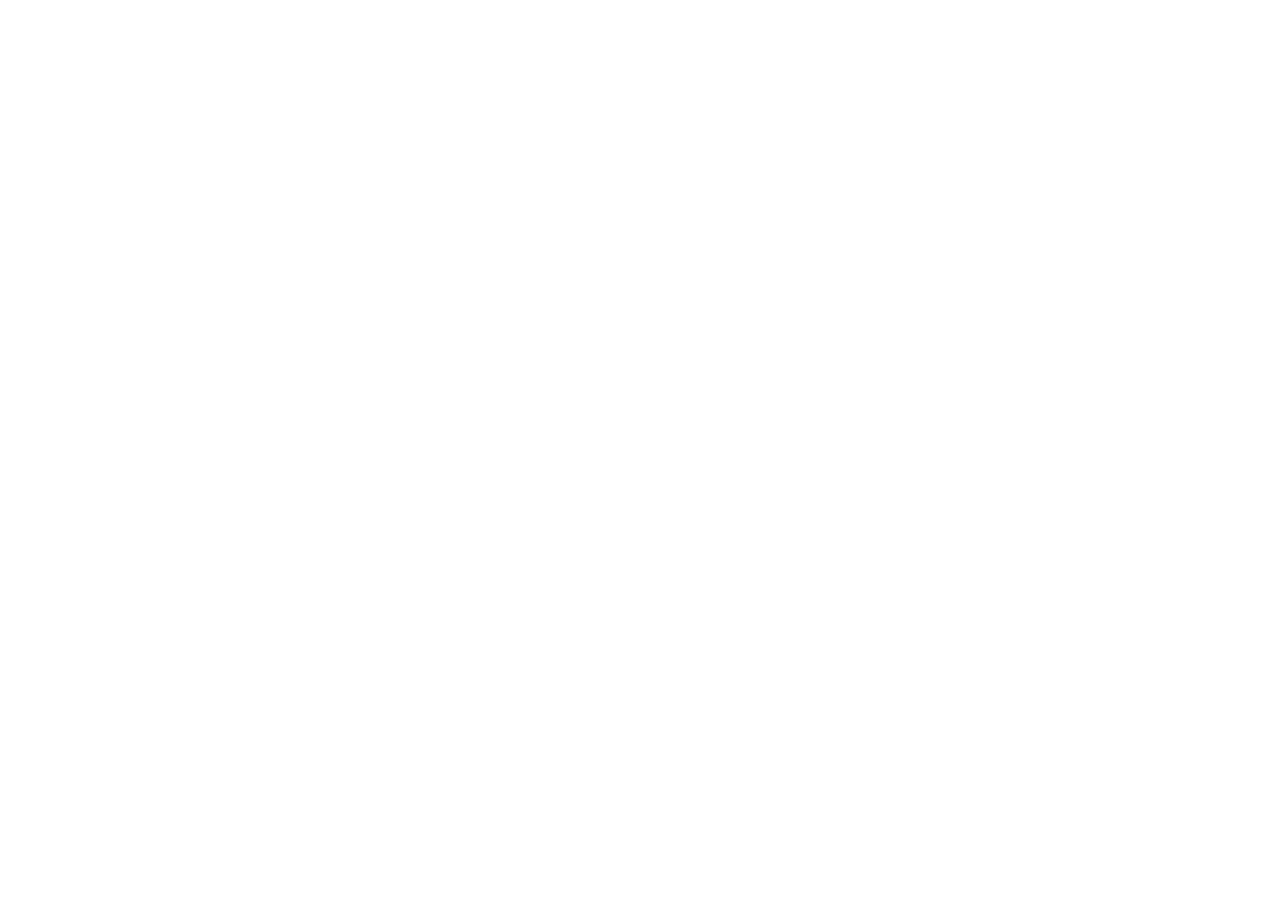
==== index.html @ e623e2dc "Initial version." ====
<!doctype html>
<html>
  <body>
    <link rel="stylesheet" href="editor.css" />
    <script src="//povdocs.github.io/webvr-starter-kit/build/vr.js"></script>
    <script src="/ColladaLoader.js"></script>
    <script src="/FirstPersonControls.js"></script>
    <script src="editor.js"></script>
    <script src="app.js"></script>
  </body>
</html>
---- editor.css ----
.editor-bar {
  position: fixed;
  width: 400px;
  height: 100%;
  top: 0;
  right: 0;
  background: white;
  color: #333;
  z-index: 10;
  padding: 20px;
  margin-bottom: 20px;
  transition: right 1s ease;
  overflow-y: scroll;
}

textarea#share {
  width: 100%;
  height: 200px;
}

.editor-checkpoint-list {
  list-style: none;
  padding-left: 0;
}

.editor-checkpoint-list li {
  position: relative;
  background: #eee;
  margin-bottom: 20px;
  padding: 10px;
  border-radius: 2px;
  cursor: pointer;
}

.editor-checkpoint-list li:hover {
  background: #ccc;
}

.editor-checkpoint-list input {
  width: 300px;
  height: 20px;
}

.hide {
  right: -440px;
}

.delete-cp {
  position: absolute;
  top: 10px;
  right: 5px;
}
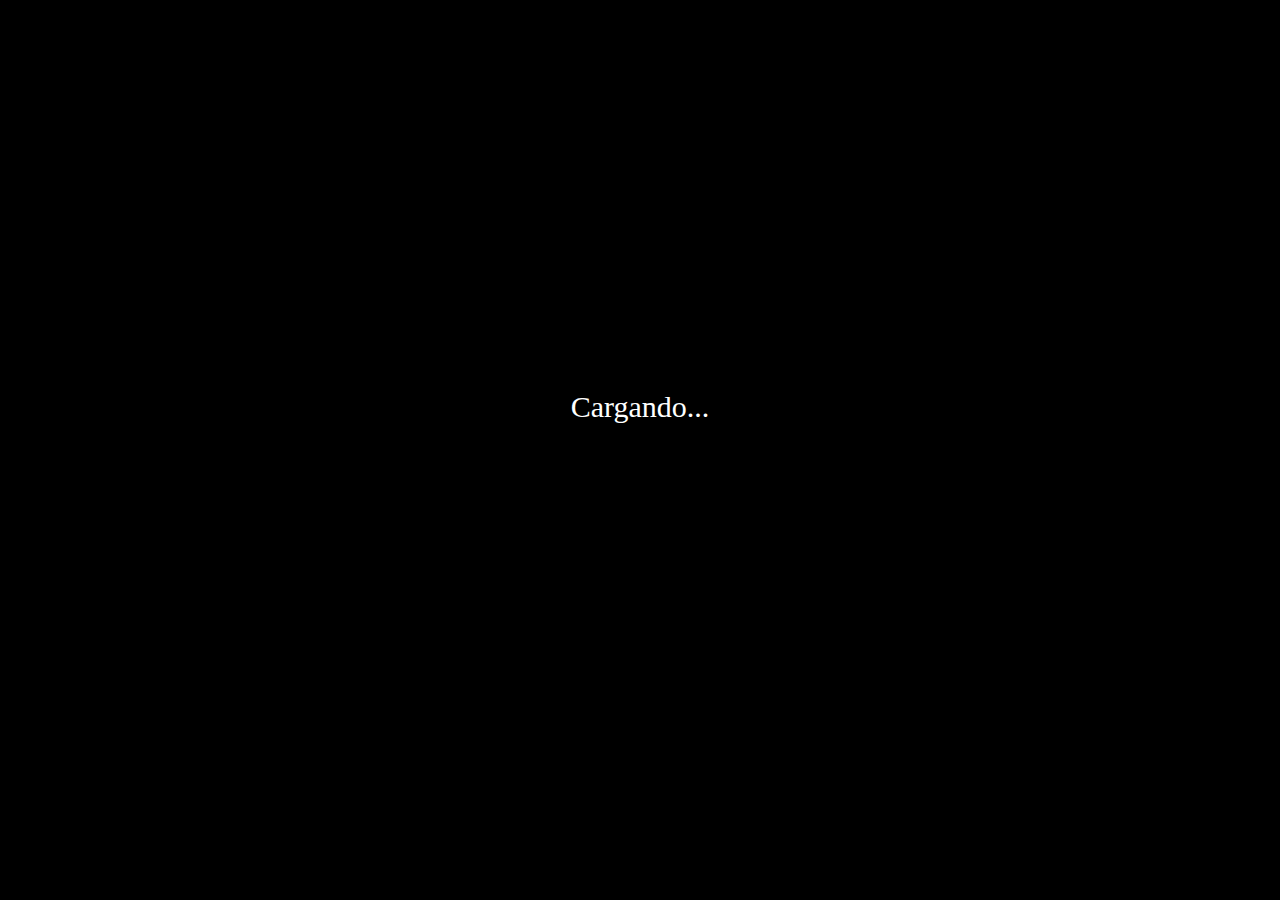
==== commit edc3fcf6: "added loader" ====
--- a/index.html
+++ b/index.html
@@ -1,11 +1,17 @@
 <!doctype html>
 <html>
+  <head>
+    <link rel="stylesheet" href="app.css" />
+    <link rel="stylesheet" href="editor.css" />
+  </head>
   <body>
-    <link rel="stylesheet" href="editor.css" />
+    <div id="loader">
+      <p>Cargando...</p>
+    </div>
     <script src="//povdocs.github.io/webvr-starter-kit/build/vr.js"></script>
-    <script src="/ColladaLoader.js"></script>
-    <script src="/FirstPersonControls.js"></script>
-    <script src="editor.js"></script>
+    <script src="ColladaLoader.js"></script>
+    <script src="FirstPersonControls.js"></script>
+    <script src="player.js"></script>
     <script src="app.js"></script>
   </body>
 </html>
--- a/app.css
+++ b/app.css
@@ -0,0 +1,20 @@
+
+#loader {
+  z-index: 2;
+  background: #000;
+  color: #fff;
+  width: 100%;
+  height: 100%;
+  position: fixed;
+  left: 0;
+  top: 0;
+  font-size: 30px;
+}
+
+#loader p {
+  text-align: center;
+  position: absolute;
+  top: 40%;
+  left: 0;
+  width: 100%;
+}
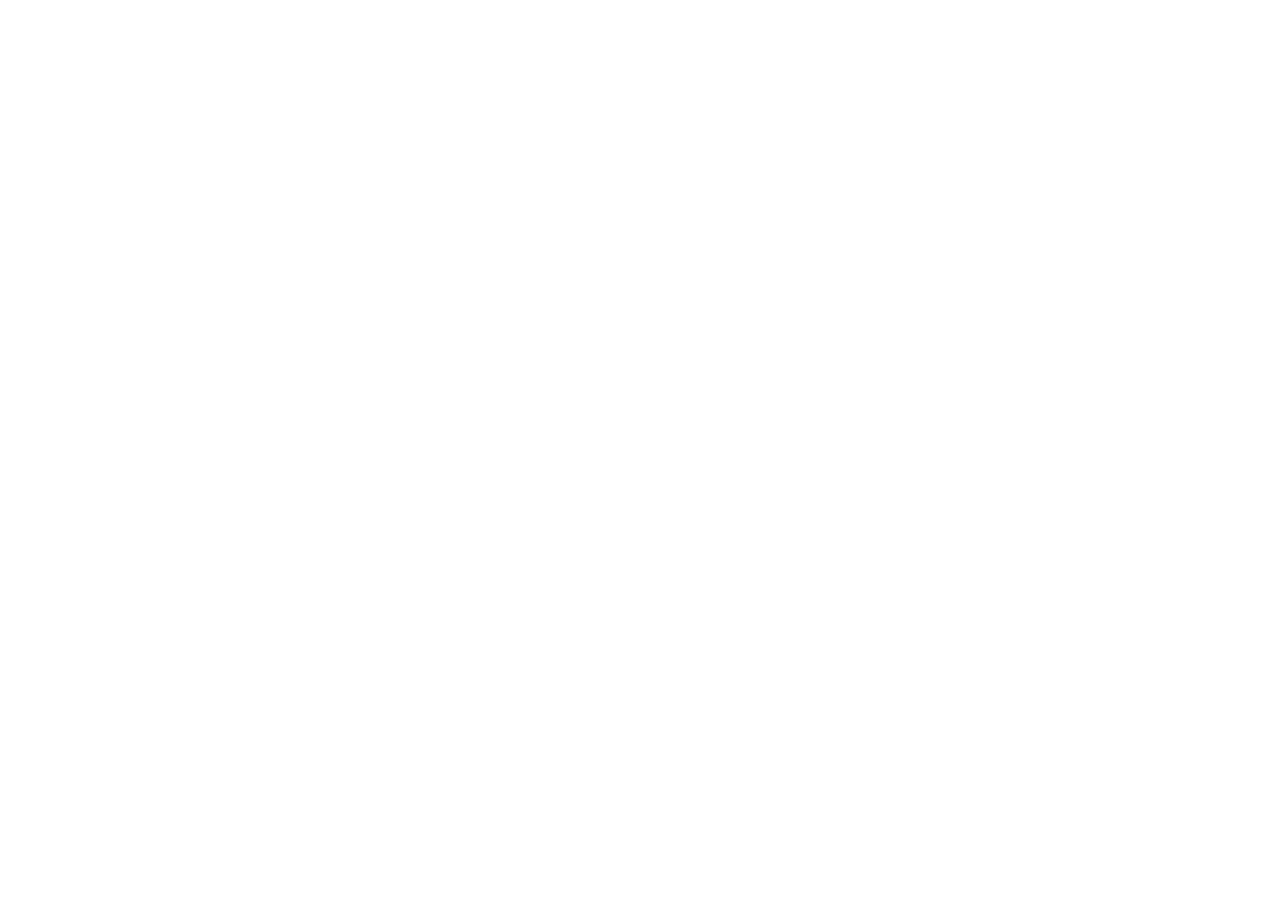
==== commit b622d7f0: "fixes" ====
--- a/index.html
+++ b/index.html
@@ -5,7 +5,7 @@
     <link rel="stylesheet" href="editor.css" />
   </head>
   <body>
-    <div id="loader">
+    <div id="loader" style="display: none;">
       <p>Cargando...</p>
     </div>
     <script src="//povdocs.github.io/webvr-starter-kit/build/vr.js"></script>
